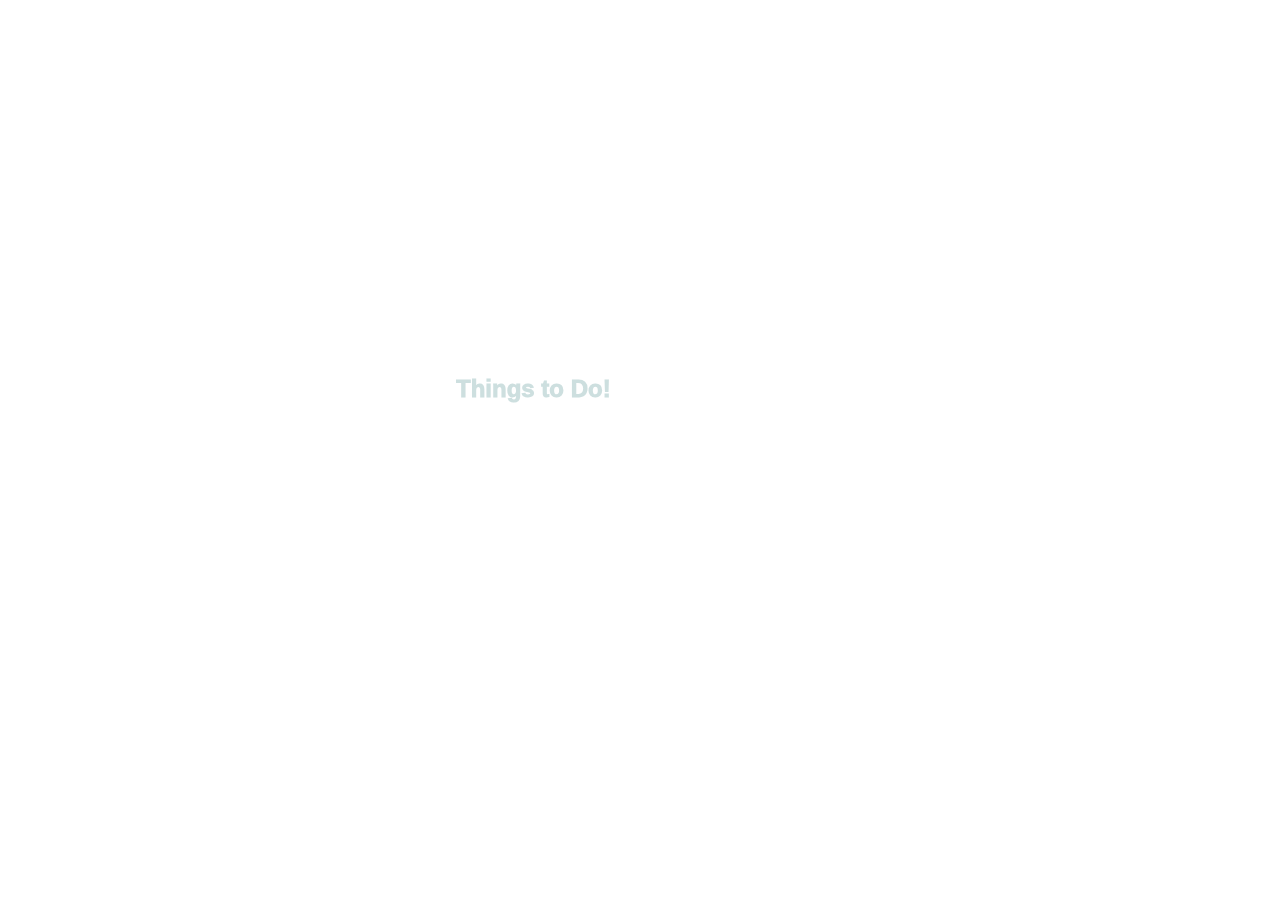
==== index.html @ d935fd66 "20-06-28" ====
<!DOCTYPE html>
<html>

  <head>
    <meta charset="utf-8">
    <meta name="viewport" content="width=device-width">
    <title>Todo List (by eehwan)</title>
    <link href="CSS/cssReset.css" rel="stylesheet" type="text/css" />
    <link href="CSS/style.css" rel="stylesheet" type="text/css" />
    <link href="CSS/fontello-embedded.css" rel="stylesheet" type="text/css" />
    <link href="CSS/animation.css" rel="stylesheet" type="text/css" />
    <!--  favicon -->
    <link rel="shortcut icon" href="favicon.ico" type="image/x-icon">
    <link rel="icon" href="favicon.ico" type="image/x-icon">
    <!--   -->
  </head>

  <body>
    <div class="wrapper">
      <header class="off">
        <span id="greeting">
          <form action="" id="form_user">
            <input type="text" placeholder="Set Your name">
          </form>
        </span>
        <abbr title="settings">
          <i class="icon-cog-1 animate-spin"></i>
        </abbr>
        <ul class="checklists hide">
          <li id="show_todo"> Show/Hide </li>
        </ul>
      </header>
      <navi class="off"> navi </navi>
      <main>
        <div class="center">
          <div class="clock">
            clock
          </div>
          <div class="context">
            <p>Things to Do!<i class="icon-list-add" id="todo_add"></i></p>
            <form action="" method="post" class="hide" id="form_todo">
              <input type="text" placeholder="To Do">
              <input type="submit" value="save">
            </form>
            <ul id="todo_list"></ul>
          </div>
        </div>
        <div class="pages" id="page1"></div>
        <div class="pages" id="page2"></div>
        <!-- <div class="pages" id="page3"></div>  -->
      </main>
      <footer>
        <a href="QR_code.png" id='QR_code' onclick="window.open(this.href, '_blank', 'width=250px,height=250px,toolbars=no,scrollbars=no'); return false;">
          <img src='QR_code.png' id='QR_code'>
        </a>
        <a target="_blank" href="https://github.com/eehwan/todoWEB-feat-Momentum-with-JS" id="GitHub_Link">
          <i class=icon-github-circled-alt2></i>GitHub Link</a>
      </footer>
      <script src="JS/clock.js"></script>
      <script src="JS/onOff.js"></script>
      <script src="JS/toDo.js"></script>
      <script src="JS/greeting.js"></script>
    </div>
  </body>

</html>
---- CSS/cssReset.css ----
@charset "UTF-8";
body,button,dd,dl,dt,fieldset,form,h1,h2,h3,h4,h5,h6,input,legend,li,ol,p,select,table,td,textarea,th,ul{margin:0;padding:0}
body,button,input,select,table,textarea{font-size:12px;font-family:"Apple SD Gothic Neo",Dotum,'돋움',Helvetica,sans-serif}
button,input{border-radius:0}
fieldset,img{border:0}
ol,ul{list-style:none}
address,em{font-style:normal}
a{text-decoration:none}
a:hover{text-decoration:underline}
iframe{overflow:hidden;margin:0;padding:0;border:0}

input,p{display: inline-block;}
input:focus{border:none;}


html{
  -webkit-text-size-adjust:none;
}
*{
  box-sizing: border-box !important;
}
/* IE and Edge, Firefox */
.wrapper, .context{
  -ms-overflow-style: none;
  scrollbar-width: none;
}
/* Chrome, Safari, Opera*/
.wrapper::-webkit-scrollbar {
  display: none;
}
.context::-webkit-scrollbar {
  display: none;
}
---- CSS/style.css ----
/* effects */

.hide{
  display: none!important;
}
.off{
  opacity: 0;
  transition: opacity 2s 0.3s;
}
navi.off{
  opacity: 0.15;
}



/* 버튼 */
.checklists{
  position: fixed;
  border: 2px solid rgb(120, 120, 120);
  border-radius: 0.3em;
  top: 2.5em;
  right: 1em;
  width: 7.8em;
  height: 9em;
  padding: 0.5em;
  background-color: rgba(161, 161, 161, 0.9);
  font-size: 0.8em;
}
.icon-cog-1{
  position: fixed;
  top: 0.4em;
  right: 0.4em;
  display: inline-block;
  font-size: 1em;
  vertical-align: middle;
  cursor: pointer;
}
.icon-list-add{
  position: absolute;
  right: 0em;
  top: -0.1em;
  font-size: 1.2em;
  border-radius: 5px;
  vertical-align: middle;
  cursor: pointer;
}
.icon-trash{
  position: absolute;
  right: 0.5em;
}

/* wrapper */

.wrapper{
  position:absolute;
  width:100vw;
  height: 100vh;
  overflow-y: scroll;
  scroll-behavior: smooth;
  scroll-snap-type: y mandatory;
}


/* header */

header{
  position: fixed;
  top: 0;
  left: 0;
  width: 100vw;
  border-radius: 10px;
  color: rgb(255, 255, 255);
  font-size: 1.5rem;
  z-index: 5;
  background-color: rgba(56, 109, 245, 0.9);
}
#greeting{
  display: inline-block;
  margin: 0.5rem;
  padding: 0.2rem;
  vertical-align: middle;
}
#greeting input{
  display: inline-block;
  background-color: rgba(255, 255, 255, 0.8);
  font-size: 1.3rem;
  width: 12rem;
  border: none;
  border-radius: 0.25rem;
}
#greeting p{
  display: inline-block;
}

/* footer */

footer{
  position: relative;
  background-color: rgba(56, 109, 245, 0.9);
  height: 10vh;
  width: 100vw;
  scroll-snap-align: end;
}
#QR_code{
  max-height: 10vh;
  z-index: 99;
}
#GitHub_Link{
  position: absolute;
  font-size: 1.4rem;
  font-weight: bold;
  left: 50%;
  top: 50%;
  transform: translate(-50%, -50%);
  color: rgba(0, 0, 0, 0.85);
  cursor: pointer;
}

navi{
  position: fixed;
  background-color: rgba(255, 255, 255, 0.5);
  color: rgb(255,255,255);
  width: 7px;
  height: 40%;
  border-radius: 5px;
  right: 5vw;
  top:50%;
  transform: translateY(-50%);
  z-index: 3;
}


/* main */
main{
  scroll-behavior: smooth;
}


/* center */

.center{
  position: fixed;
  width: 25rem;
  top: calc(35vh);
  left: calc(50vw);
  transform: translate(-50%, -25%);
  border-radius: 1rem;
  z-index: 10;
}
.clock{
  display: inline-block;
  position: relative;
  left: 50%;
  transform: translateX(-50%);
  color: rgba(255, 255, 255, 0.9);
  font-size:  4.5rem;
  font-weight: bold;
  text-align: center;
}
.context{
  position: relative;
  margin: 1rem;
  font-size: 1.5rem;
  font-weight: 1000;
  color: rgba(200, 220, 220, 0.9);
  /* color: rgb(38, 76, 175); */

  max-height: 65vh;
  overflow-y: scroll;
  overscroll-behavior: contain;
}
#form_todo{
  position: relative;
}
#form_todo input[type=text]{
  vertical-align: middle;
  width: 80%;
  background-color: rgba(255, 255, 255, 0.2);
  font-size: 0.8em;
  border: none;
  border-radius: 0.2em;
  margin-left: 0.5em;
  color: inherit;
}
#form_todo input[type=submit]{
  position: absolute;
  top: 0.5em;
  right: 0.5em;
  padding: 0.15em;
  opacity: 0.9;
  font-size: 0.5em;
  border-radius:0.25em;
}

.context ul{
  margin-top: 0.5em;
  scroll-behavior: smooth;
}
.context ul li{
  vertical-align: middle;
  width: 80%;
  background-color: rgba(255, 255, 255, 0.2);
  font-size: 0.8em;
  border: none;
  border-radius: 0.2em;
  margin-left: 0.5em;
  margin-bottom: 0.2em;
}

/* page */
.pages{
  position: relative;
  width: 100vw;
  height: 100vh;
  scroll-snap-align: center;
  scroll-snap-stop: always;

  background-repeat: no-repeat;
  background-size: cover;
  background-position: center center;
  background-attachment: fixed;
}
/* pages */
#page1{
  background-image: url(../img/page1.jpg);
}
#page2{
  background-image: url(../img/cityscape-1082277.jpg);
}
#page3{
  background-image: url(../img/spikes-5322390.jpg);
}
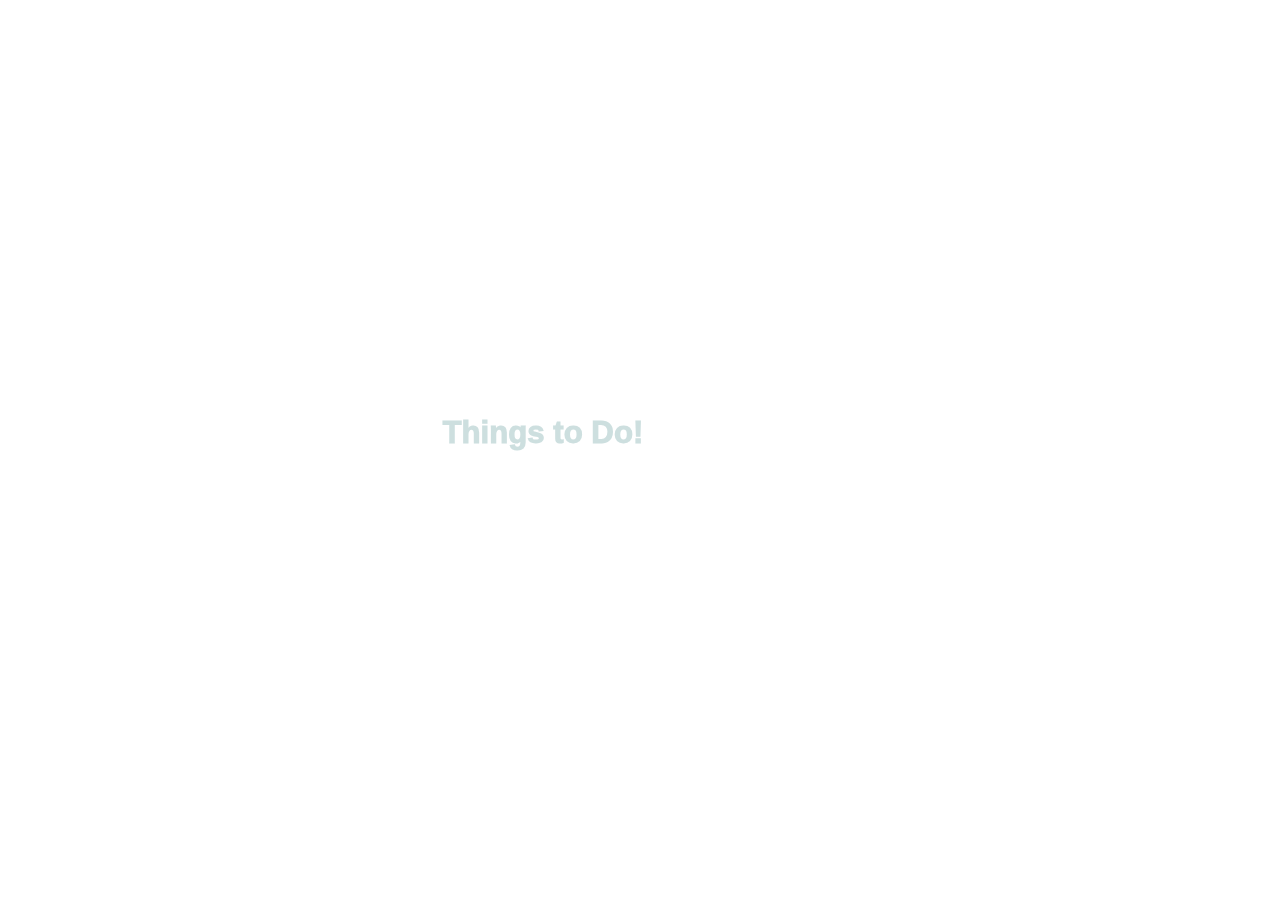
==== commit 4203a6dd: "20-06-29" ====
--- a/index.html
+++ b/index.html
@@ -5,14 +5,15 @@
     <meta charset="utf-8">
     <meta name="viewport" content="width=device-width">
     <title>Todo List (by eehwan)</title>
+
     <link href="CSS/cssReset.css" rel="stylesheet" type="text/css" />
     <link href="CSS/style.css" rel="stylesheet" type="text/css" />
+    <!-- fontello -->
     <link href="CSS/fontello-embedded.css" rel="stylesheet" type="text/css" />
     <link href="CSS/animation.css" rel="stylesheet" type="text/css" />
     <!--  favicon -->
     <link rel="shortcut icon" href="favicon.ico" type="image/x-icon">
     <link rel="icon" href="favicon.ico" type="image/x-icon">
-    <!--   -->
   </head>
 
   <body>
@@ -27,7 +28,8 @@
           <i class="icon-cog-1 animate-spin"></i>
         </abbr>
         <ul class="checklists hide">
-          <li id="show_todo"> Show/Hide </li>
+          <p>Settings</p>
+          <li id="show_todo"> To do - List </li>
         </ul>
       </header>
       <navi class="off"> navi </navi>
@@ -39,7 +41,7 @@
           <div class="context">
             <p>Things to Do!<i class="icon-list-add" id="todo_add"></i></p>
             <form action="" method="post" class="hide" id="form_todo">
-              <input type="text" placeholder="To Do">
+              <input type="text" placeholder=" Write Things to Do">
               <input type="submit" value="save">
             </form>
             <ul id="todo_list"></ul>
--- a/CSS/style.css
+++ b/CSS/style.css
@@ -16,15 +16,26 @@
 /* 버튼 */
 .checklists{
   position: fixed;
-  border: 2px solid rgb(120, 120, 120);
+  border: 2px solid rgba(240, 240, 240, 0.9);
   border-radius: 0.3em;
   top: 2.5em;
   right: 1em;
-  width: 7.8em;
+  width: 7.5em;
   height: 9em;
   padding: 0.5em;
-  background-color: rgba(161, 161, 161, 0.9);
-  font-size: 0.8em;
+  font-size: 1.05rem;
+  background-color: rgba(240, 240, 240, 0.9);
+}
+.checklists>p{
+  margin-left: 0.5em;
+  margin-bottom: 0.5em;
+  color: rgb(0, 0, 0);
+  font-size: 1em;
+  font-weight: bolder;
+}
+.checklists li{
+  cursor: pointer;
+  color: rgb(100, 100, 100)
 }
 .icon-cog-1{
   position: fixed;
@@ -46,6 +57,7 @@
 }
 .icon-trash{
   position: absolute;
+  font-size: 0.85em;
   right: 0.5em;
 }
 
@@ -140,11 +152,11 @@
 
 .center{
   position: fixed;
-  width: 25rem;
+  font-size: 1.3rem;
+  width: 22em;
   top: calc(35vh);
   left: calc(50vw);
   transform: translate(-50%, -25%);
-  border-radius: 1rem;
   z-index: 10;
 }
 .clock{
@@ -153,14 +165,14 @@
   left: 50%;
   transform: translateX(-50%);
   color: rgba(255, 255, 255, 0.9);
-  font-size:  4.5rem;
+  font-size:  5em;
   font-weight: bold;
   text-align: center;
 }
 .context{
   position: relative;
-  margin: 1rem;
-  font-size: 1.5rem;
+  margin:1.5em 1em;
+  font-size: 1.5em;
   font-weight: 1000;
   color: rgba(200, 220, 220, 0.9);
   /* color: rgb(38, 76, 175); */
@@ -177,10 +189,14 @@
   width: 80%;
   background-color: rgba(255, 255, 255, 0.2);
   font-size: 0.8em;
+  padding-left: 0.5em;
   border: none;
   border-radius: 0.2em;
   margin-left: 0.5em;
   color: inherit;
+}
+#form_todo input[type=text]::placeholder{
+  color: rgba(0, 0, 0, 0.55);
 }
 #form_todo input[type=submit]{
   position: absolute;
@@ -192,15 +208,16 @@
   border-radius:0.25em;
 }
 
-.context ul{
+#todo_list{
   margin-top: 0.5em;
   scroll-behavior: smooth;
 }
-.context ul li{
+#todo_list li{
   vertical-align: middle;
   width: 80%;
   background-color: rgba(255, 255, 255, 0.2);
   font-size: 0.8em;
+  padding-left: 0.2em;
   border: none;
   border-radius: 0.2em;
   margin-left: 0.5em;
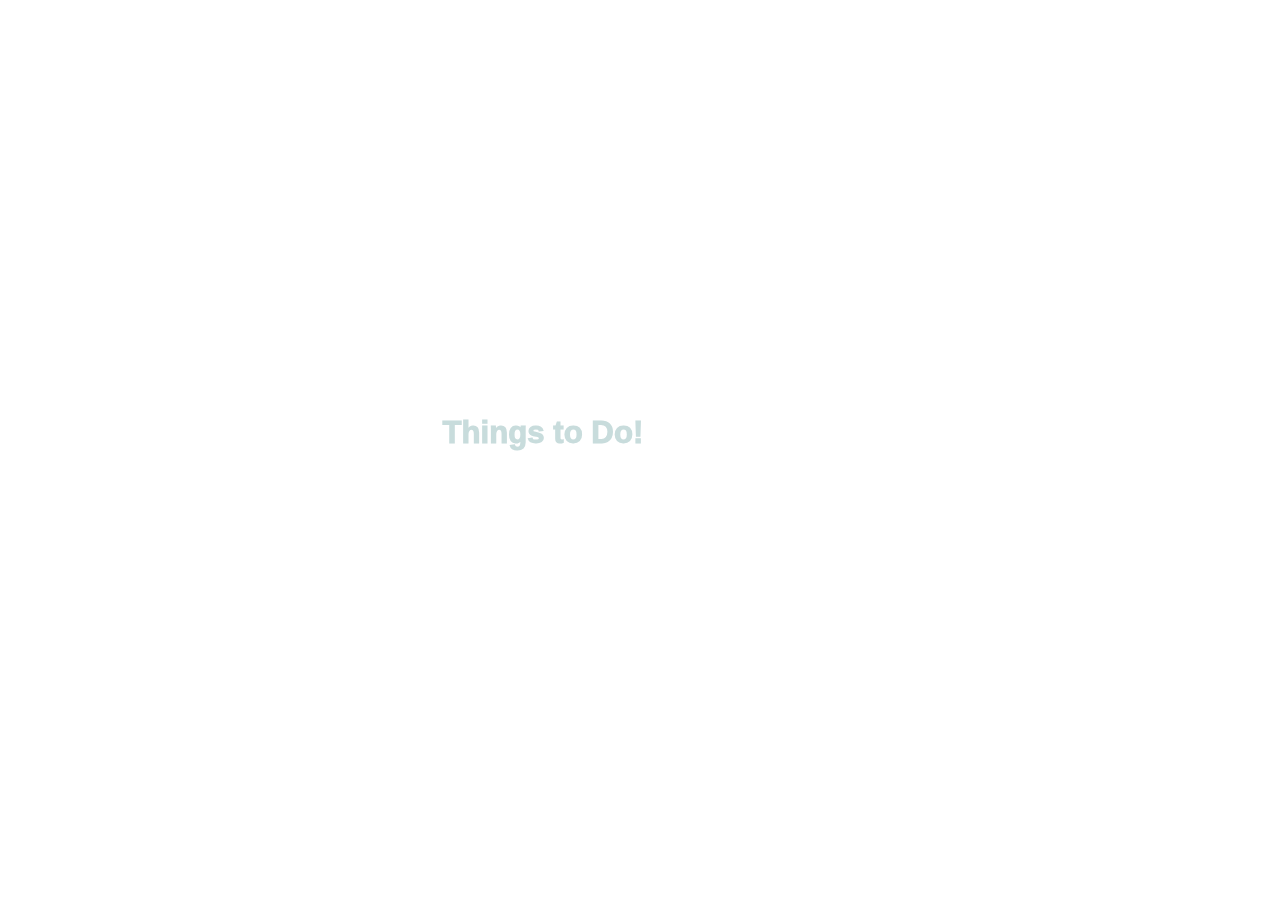
==== commit 5f6d4f9f: "20-06-29 #4" ====
--- a/index.html
+++ b/index.html
@@ -49,7 +49,7 @@
         </div>
         <div class="pages" id="page1"></div>
         <div class="pages" id="page2"></div>
-        <!-- <div class="pages" id="page3"></div>  -->
+        <div class="pages" id="page3"></div>
       </main>
       <footer>
         <a href="QR_code.png" id='QR_code' onclick="window.open(this.href, '_blank', 'width=250px,height=250px,toolbars=no,scrollbars=no'); return false;">
--- a/CSS/cssReset.css
+++ b/CSS/cssReset.css
@@ -20,7 +20,7 @@
   box-sizing: border-box !important;
 }
 /* IE and Edge, Firefox */
-.wrapper, .context{
+.{
   -ms-overflow-style: none;
   scrollbar-width: none;
 }
@@ -28,6 +28,6 @@
 .wrapper::-webkit-scrollbar {
   display: none;
 }
-.context::-webkit-scrollbar {
+::-webkit-scrollbar {
   display: none;
 }
--- a/CSS/style.css
+++ b/CSS/style.css
@@ -129,6 +129,8 @@
 }
 
 navi{
+  display: none;
+
   position: fixed;
   background-color: rgba(255, 255, 255, 0.5);
   color: rgb(255,255,255);
@@ -164,7 +166,7 @@
   position: relative;
   left: 50%;
   transform: translateX(-50%);
-  color: rgba(255, 255, 255, 0.9);
+  color: rgb(255, 255, 255);
   font-size:  5em;
   font-weight: bold;
   text-align: center;
@@ -174,12 +176,7 @@
   margin:1.5em 1em;
   font-size: 1.5em;
   font-weight: 1000;
-  color: rgba(200, 220, 220, 0.9);
-  /* color: rgb(38, 76, 175); */
-
-  max-height: 65vh;
-  overflow-y: scroll;
-  overscroll-behavior: contain;
+  color: rgb(200, 220, 220);
 }
 #form_todo{
   position: relative;
@@ -209,12 +206,16 @@
 }
 
 #todo_list{
+  max-height: 55vh;
   margin-top: 0.5em;
+  overflow-y: scroll;
+  overscroll-behavior: contain;
   scroll-behavior: smooth;
 }
 #todo_list li{
   vertical-align: middle;
   width: 80%;
+  overflow-x: scroll;
   background-color: rgba(255, 255, 255, 0.2);
   font-size: 0.8em;
   padding-left: 0.2em;
@@ -236,14 +237,15 @@
   background-size: cover;
   background-position: center center;
   background-attachment: fixed;
+  opacity: 0.95;
 }
 /* pages */
 #page1{
   background-image: url(../img/page1.jpg);
 }
 #page2{
+  background-image: url(../img/spikes-5322390.jpg);
+}
+#page3{
   background-image: url(../img/cityscape-1082277.jpg);
 }
-#page3{
-  background-image: url(../img/spikes-5322390.jpg);
-}
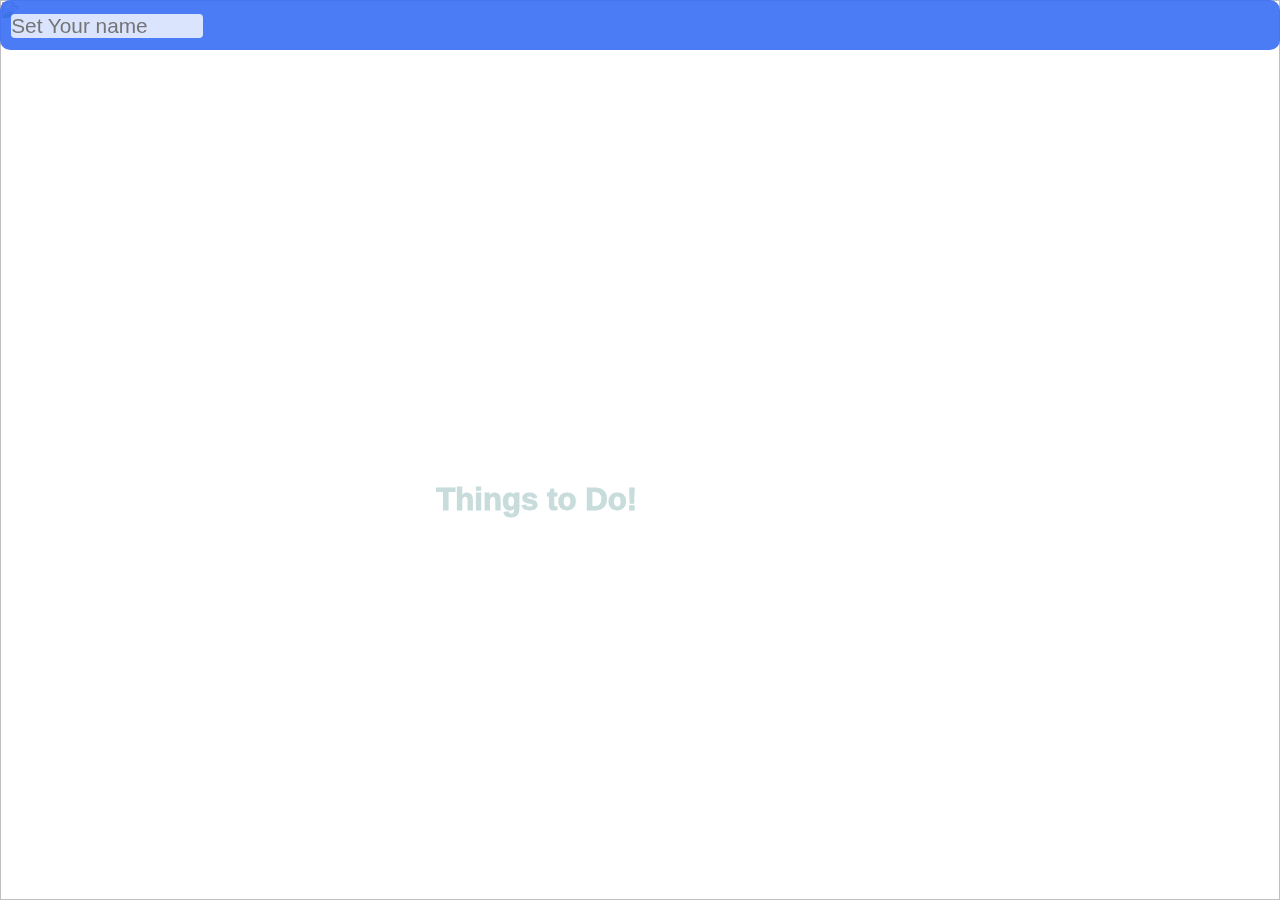
==== commit 8dbfc30d: "20-06-30" ====
--- a/index.html
+++ b/index.html
@@ -12,13 +12,13 @@
     <link href="CSS/fontello-embedded.css" rel="stylesheet" type="text/css" />
     <link href="CSS/animation.css" rel="stylesheet" type="text/css" />
     <!--  favicon -->
-    <link rel="shortcut icon" href="favicon.ico" type="image/x-icon">
-    <link rel="icon" href="favicon.ico" type="image/x-icon">
+    <link rel="shortcut icon" href="favicon/favicon.ico" type="image/x-icon">
+    <link rel="icon" href="favicon/favicon.ico" type="image/x-icon">
   </head>
 
   <body>
     <div class="wrapper">
-      <header class="off">
+      <header>
         <span id="greeting">
           <form action="" id="form_user">
             <input type="text" placeholder="Set Your name">
@@ -47,9 +47,9 @@
             <ul id="todo_list"></ul>
           </div>
         </div>
-        <div class="pages" id="page1"></div>
+        <!-- <div class="pages" id="page1"></div>
         <div class="pages" id="page2"></div>
-        <div class="pages" id="page3"></div>
+        <div class="pages" id="page3"></div> -->
       </main>
       <footer>
         <a href="QR_code.png" id='QR_code' onclick="window.open(this.href, '_blank', 'width=250px,height=250px,toolbars=no,scrollbars=no'); return false;">
@@ -59,9 +59,10 @@
           <i class=icon-github-circled-alt2></i>GitHub Link</a>
       </footer>
       <script src="JS/clock.js"></script>
+      <script src="JS/greeting.js"></script>
       <script src="JS/onOff.js"></script>
       <script src="JS/toDo.js"></script>
-      <script src="JS/greeting.js"></script>
+      <script src="JS/background.js"></script>
     </div>
   </body>
 
--- a/CSS/cssReset.css
+++ b/CSS/cssReset.css
@@ -12,9 +12,11 @@
 input,p{display: inline-block;}
 input:focus{border:none;}
 
-
-html{
-  -webkit-text-size-adjust:none;
+html {
+  -webkit-text-size-adjust: none; /*Chrome, Safari, newer versions of Opera*/
+  -moz-text-size-adjust: none; /*Firefox*/
+  -ms-text-size-adjust: none;  /*Ie*/
+  -o-text-size-adjust: none; /*old versions of Opera*/
 }
 *{
   box-sizing: border-box !important;
@@ -25,9 +27,6 @@
   scrollbar-width: none;
 }
 /* Chrome, Safari, Opera*/
-.wrapper::-webkit-scrollbar {
-  display: none;
-}
 ::-webkit-scrollbar {
   display: none;
 }
--- a/CSS/style.css
+++ b/CSS/style.css
@@ -9,6 +9,10 @@
 }
 navi.off{
   opacity: 0.15;
+}
+.goUp{
+  transform: translateY(-100%);
+  transition: transform 1.5s 2s;
 }
 
 
@@ -68,7 +72,6 @@
   width:100vw;
   height: 100vh;
   overflow-y: scroll;
-  scroll-behavior: smooth;
   scroll-snap-type: y mandatory;
 }
 
@@ -111,7 +114,6 @@
   background-color: rgba(56, 109, 245, 0.9);
   height: 10vh;
   width: 100vw;
-  scroll-snap-align: end;
 }
 #QR_code{
   max-height: 10vh;
@@ -156,9 +158,9 @@
   position: fixed;
   font-size: 1.3rem;
   width: 22em;
-  top: calc(35vh);
+  top: calc(40vh);
   left: calc(50vw);
-  transform: translate(-50%, -25%);
+  transform: translate(-50%, -20%);
   z-index: 10;
 }
 .clock{
@@ -173,7 +175,7 @@
 }
 .context{
   position: relative;
-  margin:1.5em 1em;
+  margin:2em 0.8em;
   font-size: 1.5em;
   font-weight: 1000;
   color: rgb(200, 220, 220);
@@ -209,7 +211,7 @@
   max-height: 55vh;
   margin-top: 0.5em;
   overflow-y: scroll;
-  overscroll-behavior: contain;
+  /* overscroll-behavior: contain; */
   scroll-behavior: smooth;
 }
 #todo_list li{
@@ -230,22 +232,41 @@
   position: relative;
   width: 100vw;
   height: 100vh;
-  scroll-snap-align: center;
-  scroll-snap-stop: always;
 
   background-repeat: no-repeat;
   background-size: cover;
   background-position: center center;
   background-attachment: fixed;
-  opacity: 0.95;
+}
+.background{
+  display: block;
+  width: 100vw;
+  height: 100vh;
+
+  scroll-snap-align: center;
+  scroll-snap-stop: always;
+  background-repeat: no-repeat;
+  background-size: cover;
+  background-position: center center;
+  background-attachment: fixed;
 }
 /* pages */
 #page1{
-  background-image: url(../img/page1.jpg);
+  background-image: linear-gradient(to top, rgba(0, 0, 0, 0.5), rgba(255, 255, 255, 0.1)),
+  url(../img/desktop/1.jpg);
 }
 #page2{
-  background-image: url(../img/spikes-5322390.jpg);
+  background-image: linear-gradient(to top, rgba(0, 0, 0, 0.5), rgba(255, 255, 255, 0.1)),
+  url(../img/desktop/6.jpg);
 }
 #page3{
-  background-image: url(../img/cityscape-1082277.jpg);
-}
+  background-image: linear-gradient(to top, rgba(0, 0, 0, 0.5), rgba(255, 255, 255, 0.1)),
+  url(../img/desktop/2.jpg);
+}
+
+/* 모바일 */
+@media(max-device-aspect-ratio:9/16){
+  html{
+    font-size: 0.75rem;
+  }
+}
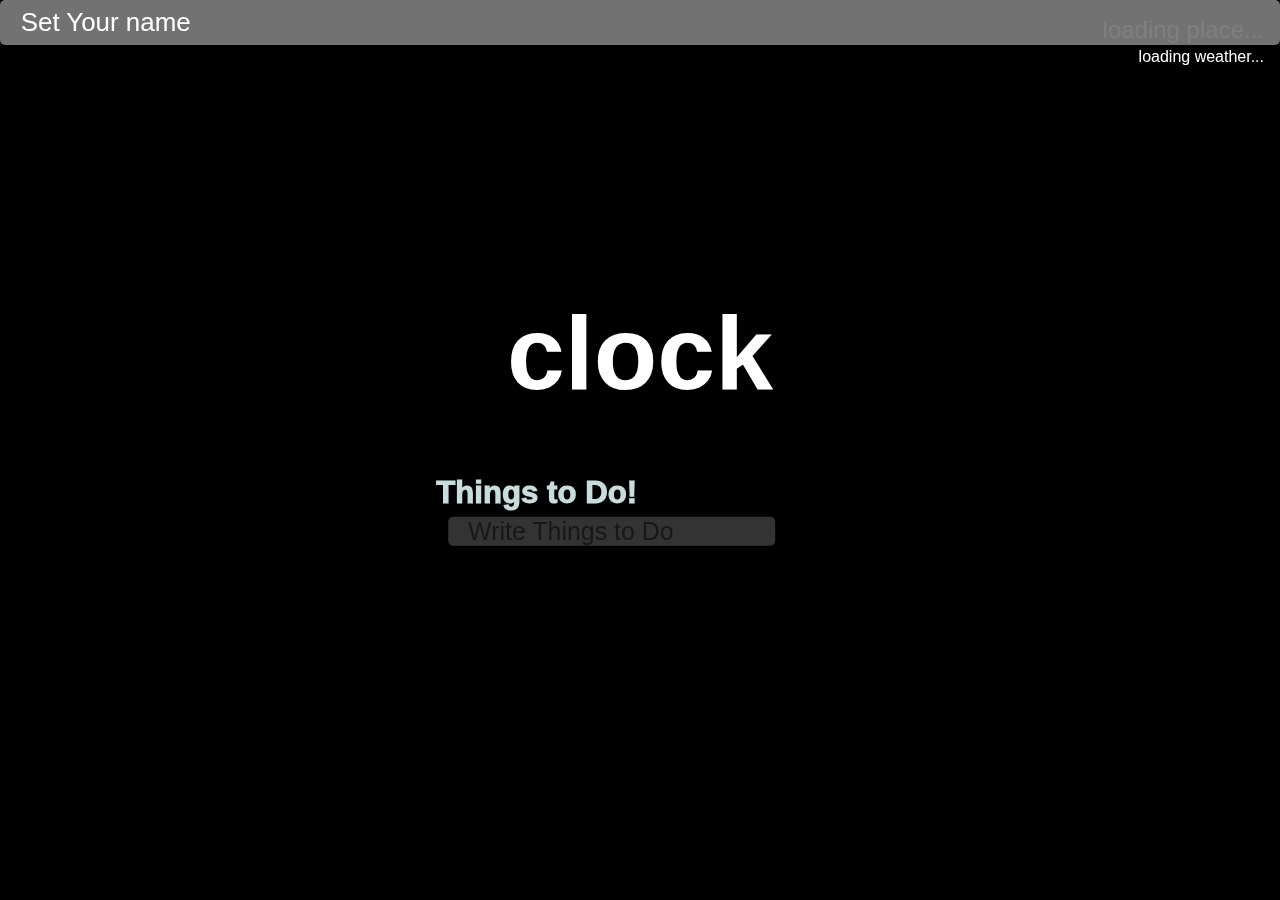
==== commit fb195c53: "20-07-01" ====
--- a/index.html
+++ b/index.html
@@ -4,6 +4,7 @@
   <head>
     <meta charset="utf-8">
     <meta name="viewport" content="width=device-width">
+    <META HTTP-EQUIV="refresh" CONTENT="3600">
     <title>Todo List (by eehwan)</title>
 
     <link href="CSS/cssReset.css" rel="stylesheet" type="text/css" />
@@ -27,22 +28,33 @@
         <abbr title="settings">
           <i class="icon-cog-1 animate-spin"></i>
         </abbr>
-        <ul class="checklists hide">
+        <ul class="settings hide">
           <p>Settings</p>
           <li id="show_todo"> To do - List </li>
+          <li id="clear_all"> Clear All </li>
+          <li id="clear_name"> Clear Name </li>
+          <li id="clear_todos"> Clear toDo list </li>
+          <li id="change_img"> Change Image </li>
         </ul>
       </header>
+      <div class="background"></div>
       <navi class="off"> navi </navi>
       <main>
+        <span id="place">
+          loading place...
+        </span>
+        <span id="weather">
+          loading weather...
+        </span>
         <div class="center">
           <div class="clock">
             clock
           </div>
           <div class="context">
-            <p>Things to Do!<i class="icon-list-add" id="todo_add"></i></p>
-            <form action="" method="post" class="hide" id="form_todo">
+            <p>Things to Do!</p>
+            <form action="" method="post" id="form_todo">
               <input type="text" placeholder=" Write Things to Do">
-              <input type="submit" value="save">
+              <button type="submit" style="font-family: fontello;">&#xe800;</button>
             </form>
             <ul id="todo_list"></ul>
           </div>
@@ -51,6 +63,7 @@
         <div class="pages" id="page2"></div>
         <div class="pages" id="page3"></div> -->
       </main>
+      <div class="dimmed"></div>
       <footer>
         <a href="QR_code.png" id='QR_code' onclick="window.open(this.href, '_blank', 'width=250px,height=250px,toolbars=no,scrollbars=no'); return false;">
           <img src='QR_code.png' id='QR_code'>
@@ -63,6 +76,8 @@
       <script src="JS/onOff.js"></script>
       <script src="JS/toDo.js"></script>
       <script src="JS/background.js"></script>
+      <script src="JS/weather.js"></script>
+      <script src="JS/clear.js"></script>
     </div>
   </body>
 
--- a/CSS/style.css
+++ b/CSS/style.css
@@ -5,7 +5,7 @@
 }
 .off{
   opacity: 0;
-  transition: opacity 2s 0.3s;
+  transition: opacity 1.5s 0.5s;
 }
 navi.off{
   opacity: 0.15;
@@ -14,49 +14,60 @@
   transform: translateY(-100%);
   transition: transform 1.5s 2s;
 }
-
+@keyframes fadeIn {
+  from {
+    opacity: 1;
+  }
+  to {
+    opacity: 0.65;
+  }
+}
 
 
 /* 버튼 */
-.checklists{
+.settings{
   position: fixed;
   border: 2px solid rgba(240, 240, 240, 0.9);
   border-radius: 0.3em;
-  top: 2.5em;
+  top: 2em;
   right: 1em;
-  width: 7.5em;
-  height: 9em;
-  padding: 0.5em;
-  font-size: 1.05rem;
-  background-color: rgba(240, 240, 240, 0.9);
-}
-.checklists>p{
+  width: 6.5em;
+  padding: 0.1em;
+  font-size: 1em;
+  background-color: rgba(240, 240, 240, 0.95);
+}
+.settings>p{
   margin-left: 0.5em;
   margin-bottom: 0.5em;
   color: rgb(0, 0, 0);
   font-size: 1em;
   font-weight: bolder;
 }
-.checklists li{
+.settings li{
   cursor: pointer;
-  color: rgb(100, 100, 100)
+  color: rgb(100, 100, 100);
+  font-size: 0.9em;
+  padding: 0.15em;
+
 }
 .icon-cog-1{
   position: fixed;
-  top: 0.4em;
-  right: 0.4em;
+  top: 0.3em;
+  right: 0.3em;
   display: inline-block;
-  font-size: 1em;
+  font-size: 1.25em;
   vertical-align: middle;
   cursor: pointer;
 }
-.icon-list-add{
+.icon-list-add,button[type=submit]{
+  background: none;
+  border: none;
+  color:inherit;
+
   position: absolute;
   right: 0em;
-  top: -0.1em;
   font-size: 1.2em;
   border-radius: 5px;
-  vertical-align: middle;
   cursor: pointer;
 }
 .icon-trash{
@@ -64,6 +75,7 @@
   font-size: 0.85em;
   right: 0.5em;
 }
+
 
 /* wrapper */
 
@@ -83,28 +95,32 @@
   top: 0;
   left: 0;
   width: 100vw;
-  border-radius: 10px;
-  color: rgb(255, 255, 255);
-  font-size: 1.5rem;
+  border-radius: 5px;
+  color: rgb(235, 235, 235, 0.9);
+  font-size: 1.8em;
+  background-color: rgba(120, 120, 120, 0.95);
   z-index: 5;
-  background-color: rgba(56, 109, 245, 0.9);
 }
 #greeting{
   display: inline-block;
-  margin: 0.5rem;
-  padding: 0.2rem;
+  font-size: 1.2em;
+  margin: 0.1em;
+  padding: 0.2em;
+  font-weight: bolder;
   vertical-align: middle;
 }
 #greeting input{
   display: inline-block;
-  background-color: rgba(255, 255, 255, 0.8);
-  font-size: 1.3rem;
-  width: 12rem;
+  background: transparent;
+  color:rgb(255, 255, 255);
+  font-size: 1em;
+  width: 12em;
   border: none;
-  border-radius: 0.25rem;
-}
-#greeting p{
-  display: inline-block;
+  border-radius: 0.1rem;
+}
+#greeting input::placeholder{
+  padding-left: 0.5em;
+  color:rgb(255, 255, 255);
 }
 
 /* footer */
@@ -114,6 +130,7 @@
   background-color: rgba(56, 109, 245, 0.9);
   height: 10vh;
   width: 100vw;
+  scroll-snap-align: end;
 }
 #QR_code{
   max-height: 10vh;
@@ -150,7 +167,25 @@
 main{
   scroll-behavior: smooth;
 }
-
+#place{
+  position:fixed;
+  color: rgb(255, 255, 255);
+  max-width: 10em;
+  font-size: 1.5rem;
+  top: 1rem;
+  right: 1rem;
+  z-index: 2;
+}
+#weather{
+  position:fixed;
+  color: rgb(255, 255, 255);
+  max-width: 8em;
+  text-align: left;
+  font-size: 1rem;
+  top: 3rem;
+  right: 1rem;
+  z-index: 2;
+}
 
 /* center */
 
@@ -227,31 +262,32 @@
   margin-bottom: 0.2em;
 }
 
-/* page */
-.pages{
-  position: relative;
-  width: 100vw;
-  height: 100vh;
-
-  background-repeat: no-repeat;
-  background-size: cover;
-  background-position: center center;
-  background-attachment: fixed;
-}
+/* background */
 .background{
   display: block;
   width: 100vw;
   height: 100vh;
-
-  scroll-snap-align: center;
+  opacity: 0.65;
+
+  scroll-snap-align: start;
   scroll-snap-stop: always;
   background-repeat: no-repeat;
   background-size: cover;
   background-position: center center;
   background-attachment: fixed;
-}
+  animation: fadeIn 1.5s linear;
+}
+.dimmed{
+  background-color: rgba(0, 0, 0);
+  position:fixed;
+  top:0;
+  width: 100vw;
+  height: 100vh;
+  z-index: -1;
+}
+
 /* pages */
-#page1{
+/* #page1{
   background-image: linear-gradient(to top, rgba(0, 0, 0, 0.5), rgba(255, 255, 255, 0.1)),
   url(../img/desktop/1.jpg);
 }
@@ -262,7 +298,7 @@
 #page3{
   background-image: linear-gradient(to top, rgba(0, 0, 0, 0.5), rgba(255, 255, 255, 0.1)),
   url(../img/desktop/2.jpg);
-}
+} */
 
 /* 모바일 */
 @media(max-device-aspect-ratio:9/16){
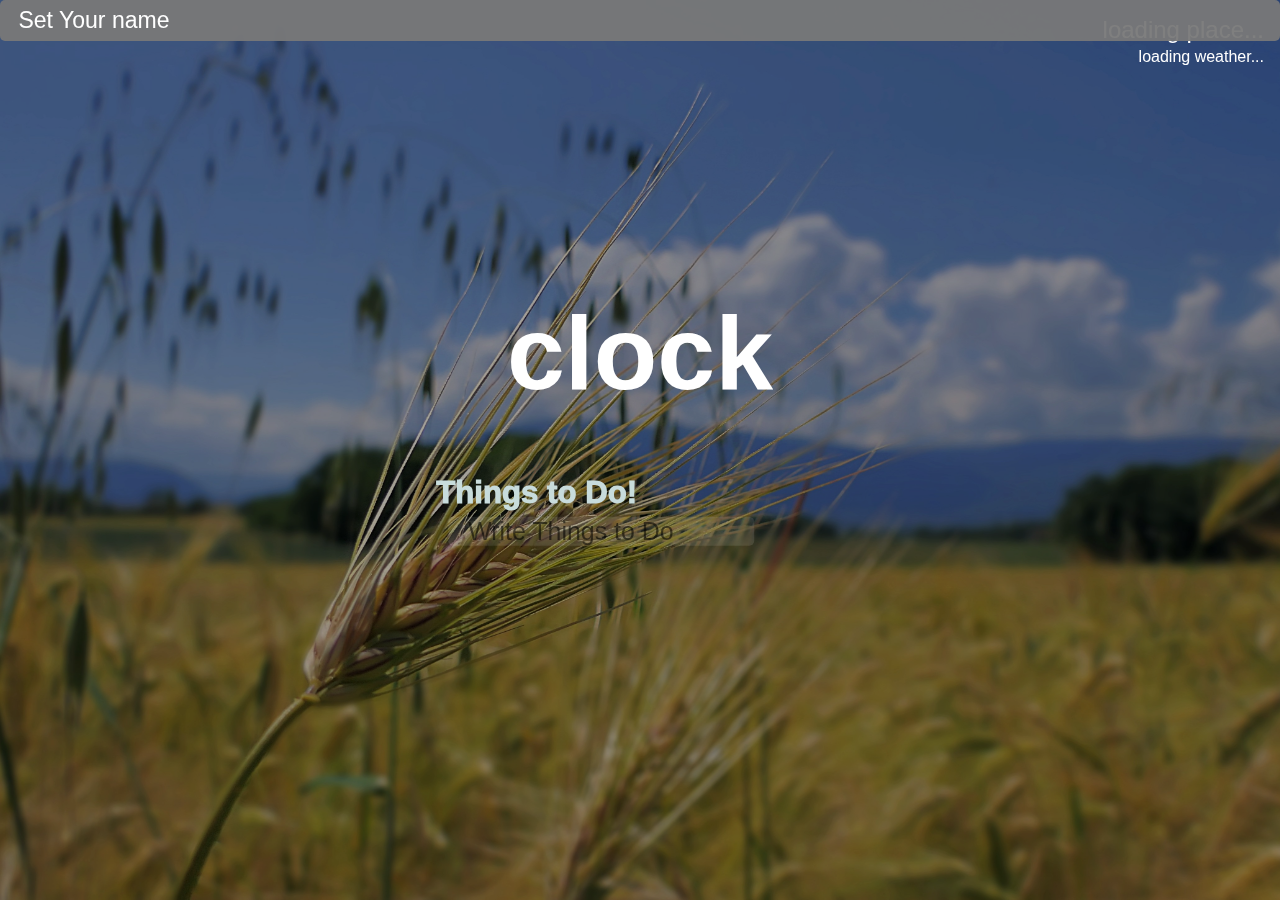
==== commit d3f81b91: "20-07-06" ====
--- a/index.html
+++ b/index.html
@@ -7,11 +7,11 @@
     <META HTTP-EQUIV="refresh" CONTENT="3600">
     <title>Todo List (by eehwan)</title>
 
-    <link href="CSS/cssReset.css" rel="stylesheet" type="text/css" />
-    <link href="CSS/style.css" rel="stylesheet" type="text/css" />
+    <link href="CSS/cssReset.css" rel="stylesheet" type="text/css">
+    <link href="CSS/style.css" rel="stylesheet" type="text/css">
     <!-- fontello -->
-    <link href="CSS/fontello-embedded.css" rel="stylesheet" type="text/css" />
-    <link href="CSS/animation.css" rel="stylesheet" type="text/css" />
+    <link href="CSS/fontello-embedded.css" rel="stylesheet" type="text/css">
+    <link href="CSS/animation.css" rel="stylesheet" type="text/css">
     <!--  favicon -->
     <link rel="shortcut icon" href="favicon/favicon.ico" type="image/x-icon">
     <link rel="icon" href="favicon/favicon.ico" type="image/x-icon">
@@ -28,17 +28,16 @@
         <abbr title="settings">
           <i class="icon-cog-1 animate-spin"></i>
         </abbr>
-        <ul class="settings hide">
+        <div class="settings hide">
           <p>Settings</p>
-          <li id="show_todo"> To do - List </li>
-          <li id="clear_all"> Clear All </li>
-          <li id="clear_name"> Clear Name </li>
-          <li id="clear_todos"> Clear toDo list </li>
-          <li id="change_img"> Change Image </li>
-        </ul>
+          <button id="show_todo"> To do - List </button>
+          <button id="clear_all"> Clear All </button>
+          <button id="clear_name"> Clear Name </button>
+          <button id="clear_todos"> Clear toDo list </button>
+          <button id="change_img"> Change Image </button>
+        </div>
       </header>
       <div class="background"></div>
-      <navi class="off"> navi </navi>
       <main>
         <span id="place">
           loading place...
@@ -59,9 +58,6 @@
             <ul id="todo_list"></ul>
           </div>
         </div>
-        <!-- <div class="pages" id="page1"></div>
-        <div class="pages" id="page2"></div>
-        <div class="pages" id="page3"></div> -->
       </main>
       <div class="dimmed"></div>
       <footer>
--- a/CSS/style.css
+++ b/CSS/style.css
@@ -19,7 +19,7 @@
     opacity: 1;
   }
   to {
-    opacity: 0.65;
+    opacity: 0.60;
   }
 }
 
@@ -27,14 +27,13 @@
 /* 버튼 */
 .settings{
   position: fixed;
-  border: 2px solid rgba(240, 240, 240, 0.9);
   border-radius: 0.3em;
   top: 2em;
   right: 1em;
   width: 6.5em;
   padding: 0.1em;
   font-size: 1em;
-  background-color: rgba(240, 240, 240, 0.95);
+  background-color: rgba(208, 217, 217, 0.95);
 }
 .settings>p{
   margin-left: 0.5em;
@@ -43,18 +42,22 @@
   font-size: 1em;
   font-weight: bolder;
 }
-.settings li{
+.settings button{
   cursor: pointer;
   color: rgb(100, 100, 100);
-  font-size: 0.9em;
-  padding: 0.15em;
-
+  font-size: 0.8em;
+  padding: 0.1em;
+  margin: 0.1em;
+
+  background-color: rgb(246, 249, 252);
+  border: rgba(255, 255, 255, 0.2);
+  border-radius: 0.2rem;
+  box-shadow: 0 4px 6px rgba(50, 50, 93, 0.11), 0 1px 3px rgba(0, 0, 0, 0.08);
 }
 .icon-cog-1{
   position: fixed;
   top: 0.3em;
   right: 0.3em;
-  display: inline-block;
   font-size: 1.25em;
   vertical-align: middle;
   cursor: pointer;
@@ -62,10 +65,10 @@
 .icon-list-add,button[type=submit]{
   background: none;
   border: none;
-  color:inherit;
-
-  position: absolute;
-  right: 0em;
+  color:rgba(200, 220, 220, 0.6) !important;
+
+  position: absolute;
+  right: 0.45em;
   font-size: 1.2em;
   border-radius: 5px;
   cursor: pointer;
@@ -73,9 +76,18 @@
 .icon-trash{
   position: absolute;
   font-size: 0.85em;
-  right: 0.5em;
-}
-
+  right: 0em;
+  color:rgba(200, 220, 220, 0.6) !important;
+  cursor: pointer;
+}
+.icon-check, .icon-check-empty{
+  position: absolute;
+  font-size: 0.8em;
+  top: 0.075em;
+  right: 1.4em;
+  color:rgba(200, 220, 220, 0.45) !important;
+  cursor: pointer;
+}
 
 /* wrapper */
 
@@ -97,9 +109,9 @@
   width: 100vw;
   border-radius: 5px;
   color: rgb(235, 235, 235, 0.9);
-  font-size: 1.8em;
+  font-size: 1.6em;
   background-color: rgba(120, 120, 120, 0.95);
-  z-index: 5;
+  z-index: 10;
 }
 #greeting{
   display: inline-block;
@@ -134,7 +146,6 @@
 }
 #QR_code{
   max-height: 10vh;
-  z-index: 99;
 }
 #GitHub_Link{
   position: absolute;
@@ -147,21 +158,6 @@
   cursor: pointer;
 }
 
-navi{
-  display: none;
-
-  position: fixed;
-  background-color: rgba(255, 255, 255, 0.5);
-  color: rgb(255,255,255);
-  width: 7px;
-  height: 40%;
-  border-radius: 5px;
-  right: 5vw;
-  top:50%;
-  transform: translateY(-50%);
-  z-index: 3;
-}
-
 
 /* main */
 main{
@@ -170,7 +166,8 @@
 #place{
   position:fixed;
   color: rgb(255, 255, 255);
-  max-width: 10em;
+  min-width: 6em;
+  text-align: center;
   font-size: 1.5rem;
   top: 1rem;
   right: 1rem;
@@ -179,8 +176,8 @@
 #weather{
   position:fixed;
   color: rgb(255, 255, 255);
-  max-width: 8em;
-  text-align: left;
+  /* max-width: 8.5em; */
+  text-align: right;
   font-size: 1rem;
   top: 3rem;
   right: 1rem;
@@ -196,7 +193,7 @@
   top: calc(40vh);
   left: calc(50vw);
   transform: translate(-50%, -20%);
-  z-index: 10;
+  z-index: 5;
 }
 .clock{
   display: inline-block;
@@ -210,7 +207,7 @@
 }
 .context{
   position: relative;
-  margin:2em 0.8em;
+  margin: 2em 0.8em;
   font-size: 1.5em;
   font-weight: 1000;
   color: rgb(200, 220, 220);
@@ -220,8 +217,8 @@
 }
 #form_todo input[type=text]{
   vertical-align: middle;
-  width: 80%;
-  background-color: rgba(255, 255, 255, 0.2);
+  width: 75%;
+  background-color: rgba(255, 255, 255, 0.1);
   font-size: 0.8em;
   padding-left: 0.5em;
   border: none;
@@ -243,23 +240,28 @@
 }
 
 #todo_list{
-  max-height: 55vh;
+  max-height: calc(65vh - 200px);
   margin-top: 0.5em;
   overflow-y: scroll;
   /* overscroll-behavior: contain; */
   scroll-behavior: smooth;
 }
 #todo_list li{
-  vertical-align: middle;
-  width: 80%;
-  overflow-x: scroll;
-  background-color: rgba(255, 255, 255, 0.2);
+  position: relative;
+}
+#todo_list li p{
+  width: 75%;
+  overflow: hidden;
   font-size: 0.8em;
   padding-left: 0.2em;
+  color: rgba(220, 235, 235, 0.85);
+  vertical-align: middle;
+
+  background-color: rgba(255, 255, 255, 0.085);
   border: none;
   border-radius: 0.2em;
   margin-left: 0.5em;
-  margin-bottom: 0.2em;
+  margin-bottom: 0.3em;
 }
 
 /* background */
@@ -275,7 +277,7 @@
   background-size: cover;
   background-position: center center;
   background-attachment: fixed;
-  animation: fadeIn 1.5s linear;
+  animation: fadeIn 2s ease-in-out;
 }
 .dimmed{
   background-color: rgba(0, 0, 0);
@@ -303,6 +305,6 @@
 /* 모바일 */
 @media(max-device-aspect-ratio:9/16){
   html{
-    font-size: 0.75rem;
+    font-size: 0.85rem;
   }
 }
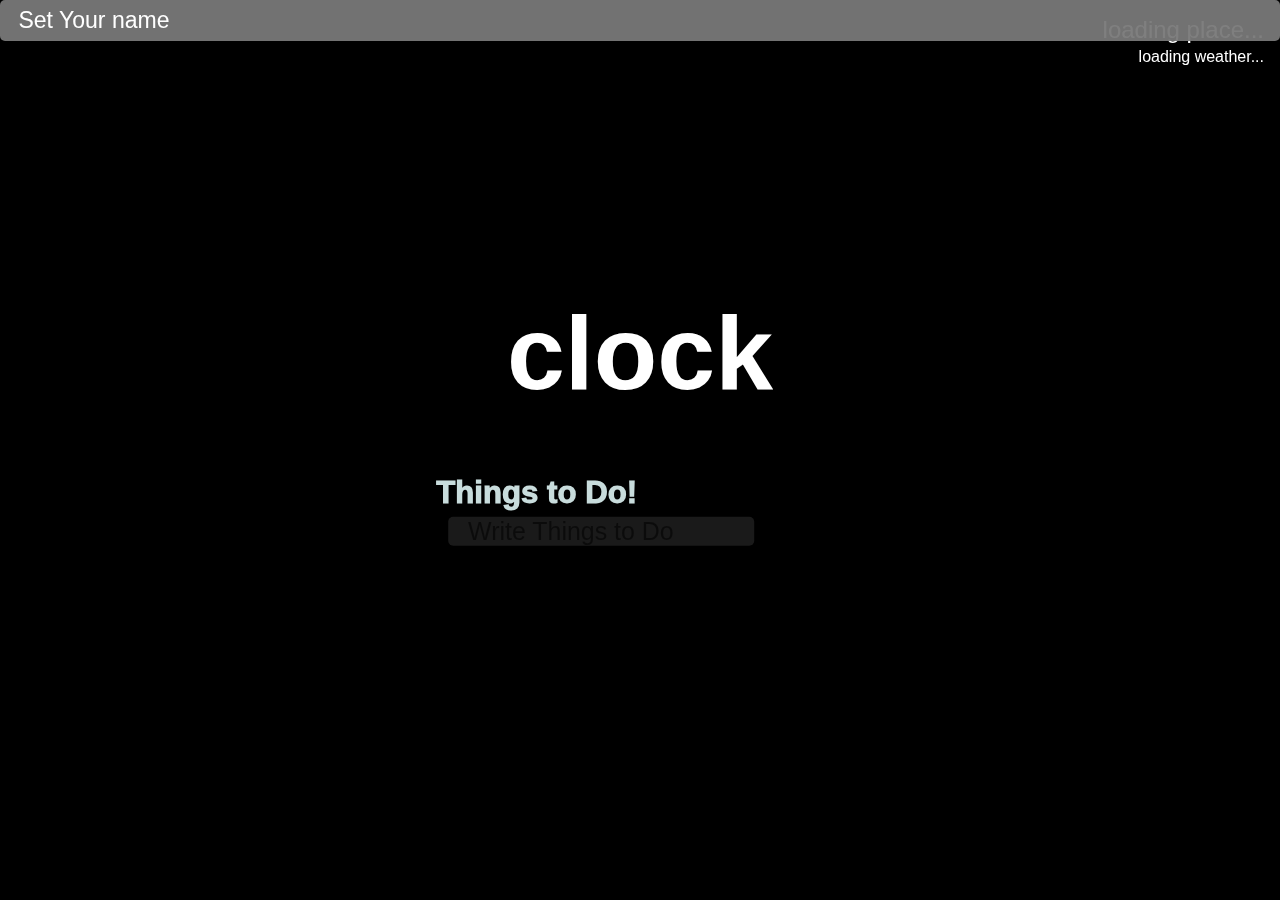
==== commit 90976790: "OAuth...." ====
--- a/index.html
+++ b/index.html
@@ -35,6 +35,7 @@
           <button id="clear_name"> Clear Name </button>
           <button id="clear_todos"> Clear toDo list </button>
           <button id="change_img"> Change Image </button>
+          <button onclick=" location.href='log-in.html' ">(Under Develop) Log-in</button>
         </div>
       </header>
       <div class="background"></div>
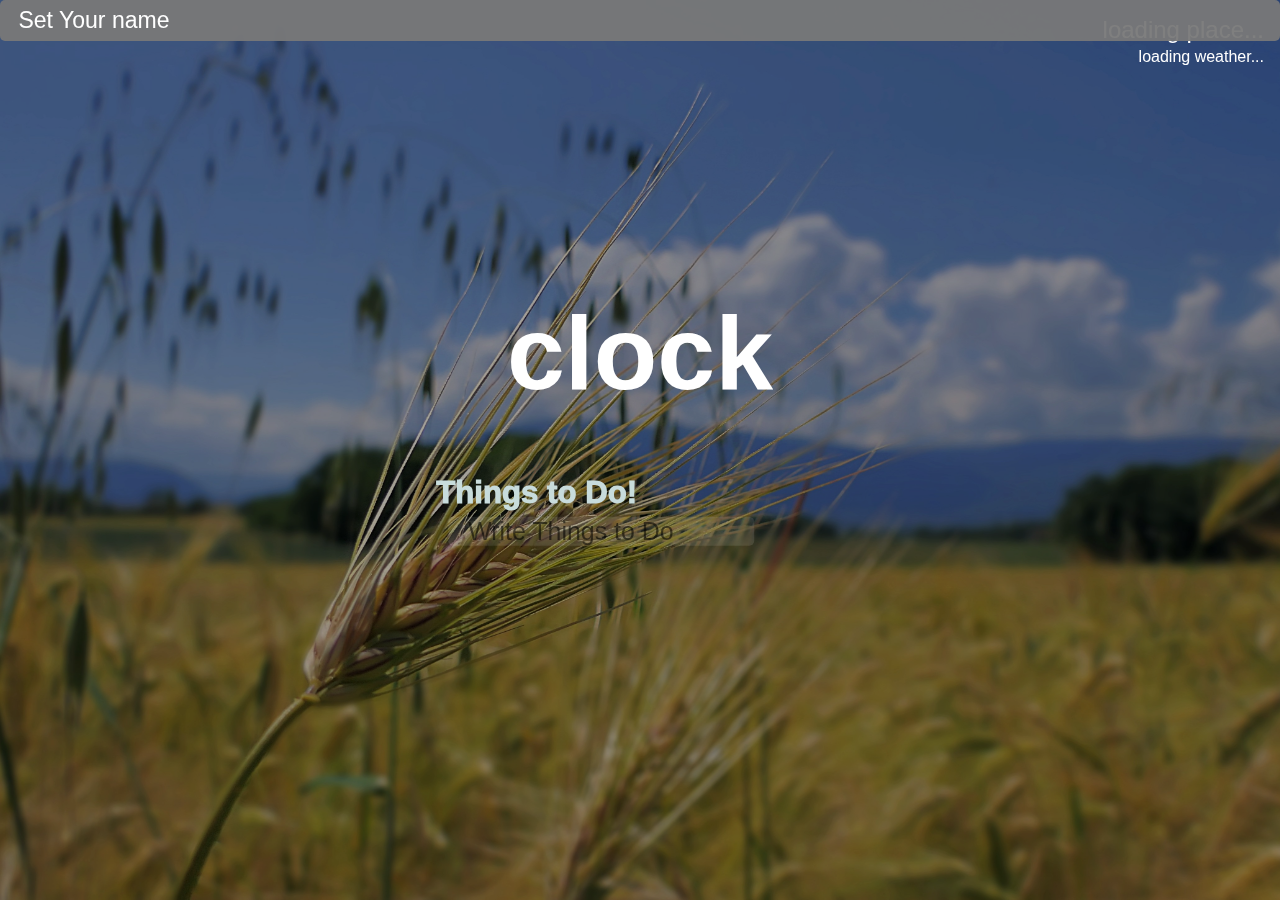
==== commit acbec7d1: "delete under-develop-option" ====
--- a/index.html
+++ b/index.html
@@ -35,7 +35,7 @@
           <button id="clear_name"> Clear Name </button>
           <button id="clear_todos"> Clear toDo list </button>
           <button id="change_img"> Change Image </button>
-          <button onclick=" location.href='log-in.html' ">(Under Develop) Log-in</button>
+          <!-- <button onclick=" location.href='log-in.html' ">(Under Develop) Log-in</button> -->
         </div>
       </header>
       <div class="background"></div>
